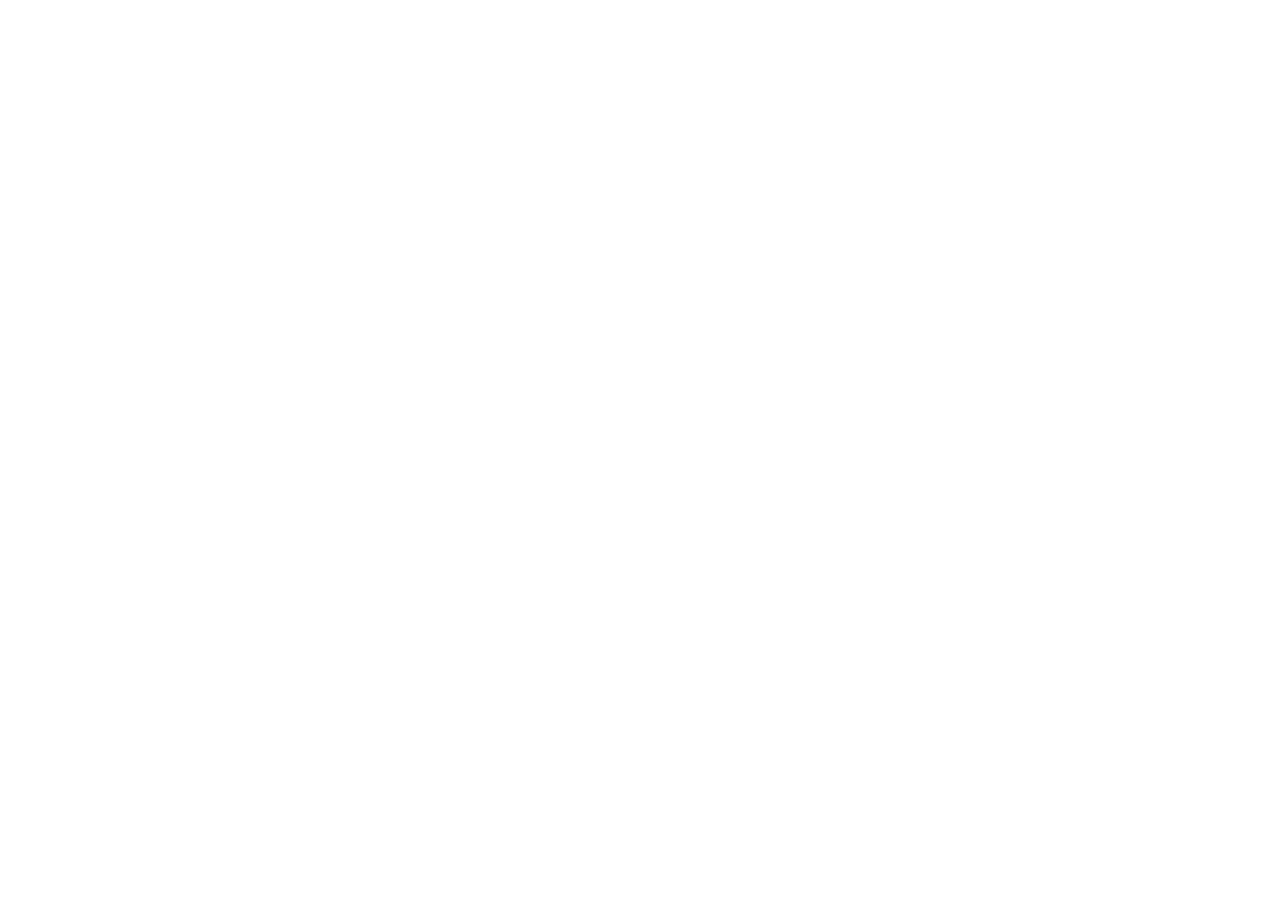
==== index.html @ 73561618 "cree un index" ====
<!DOCTYPE html>
<html lang="en">
<head>
    <meta charset="UTF-8">
    <meta name="viewport" content="width=device-width, initial-scale=1.0">
    <title>Document</title>
</head>
<body>
    
</body>
</html>
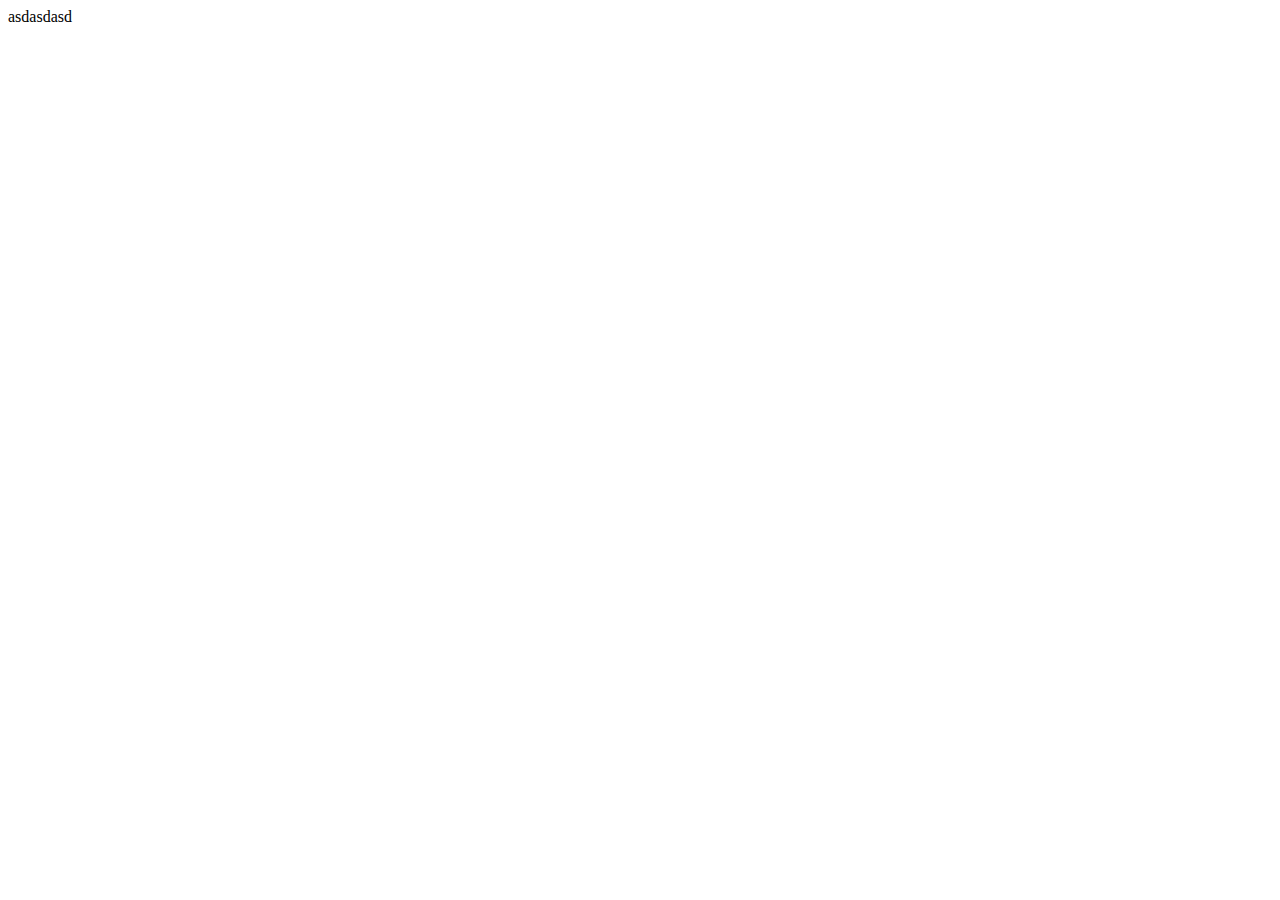
==== commit 48004913: "modifico index" ====
--- a/index.html
+++ b/index.html
@@ -6,6 +6,6 @@
     <title>Document</title>
 </head>
 <body>
-    
+    asdasdasd
 </body>
 </html>